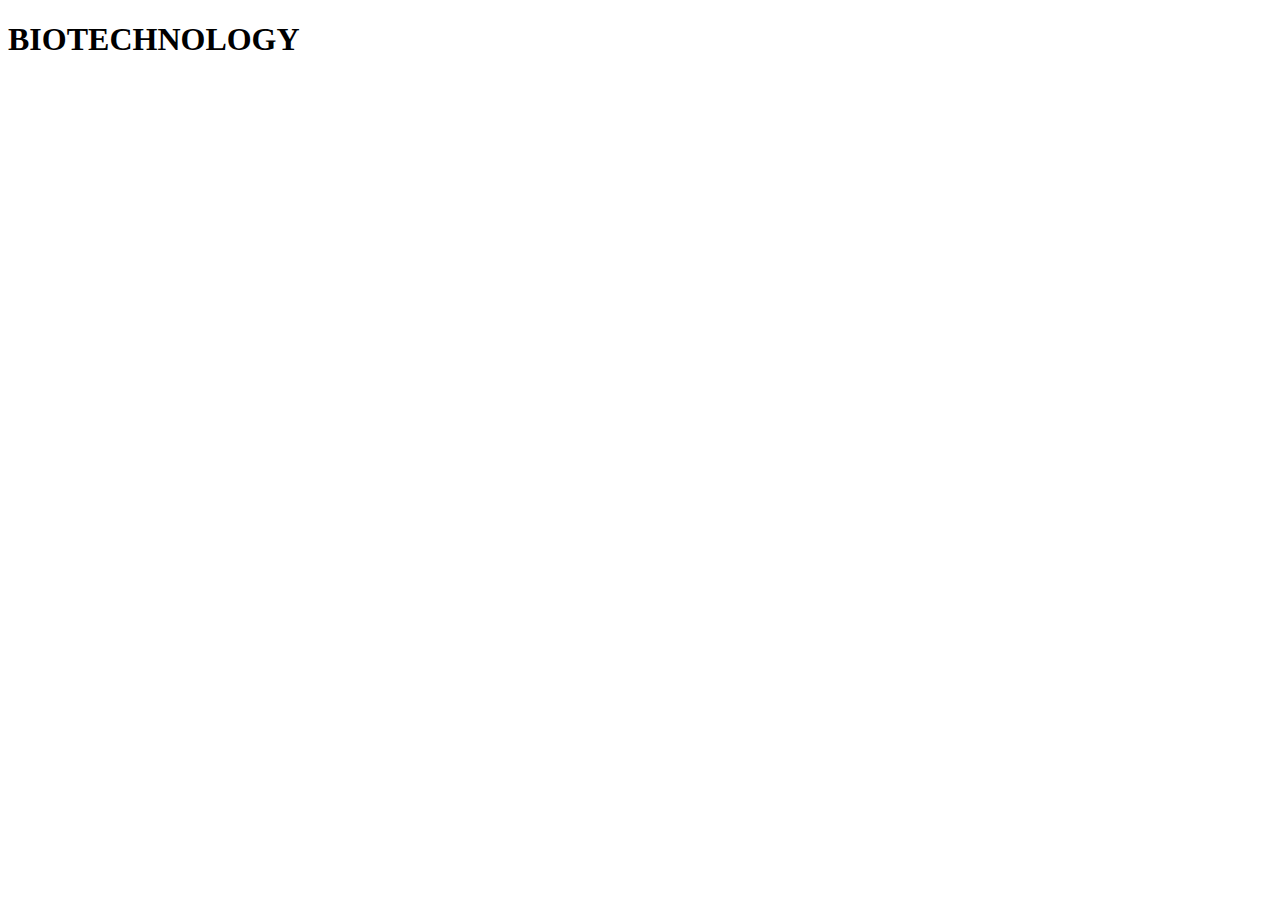
==== biotechnology.html @ 608ebaf4 "update main" ====
<!DOCTYPE html>
<html lang="en">
  <head>
    <meta charset="UTF-8" />
    <meta name="viewport" content="width=device-width, initial-scale=1.0" />
    <title>Document</title>
  </head>
  <body>
    <h1>BIOTECHNOLOGY</h1>
  </body>
</html>
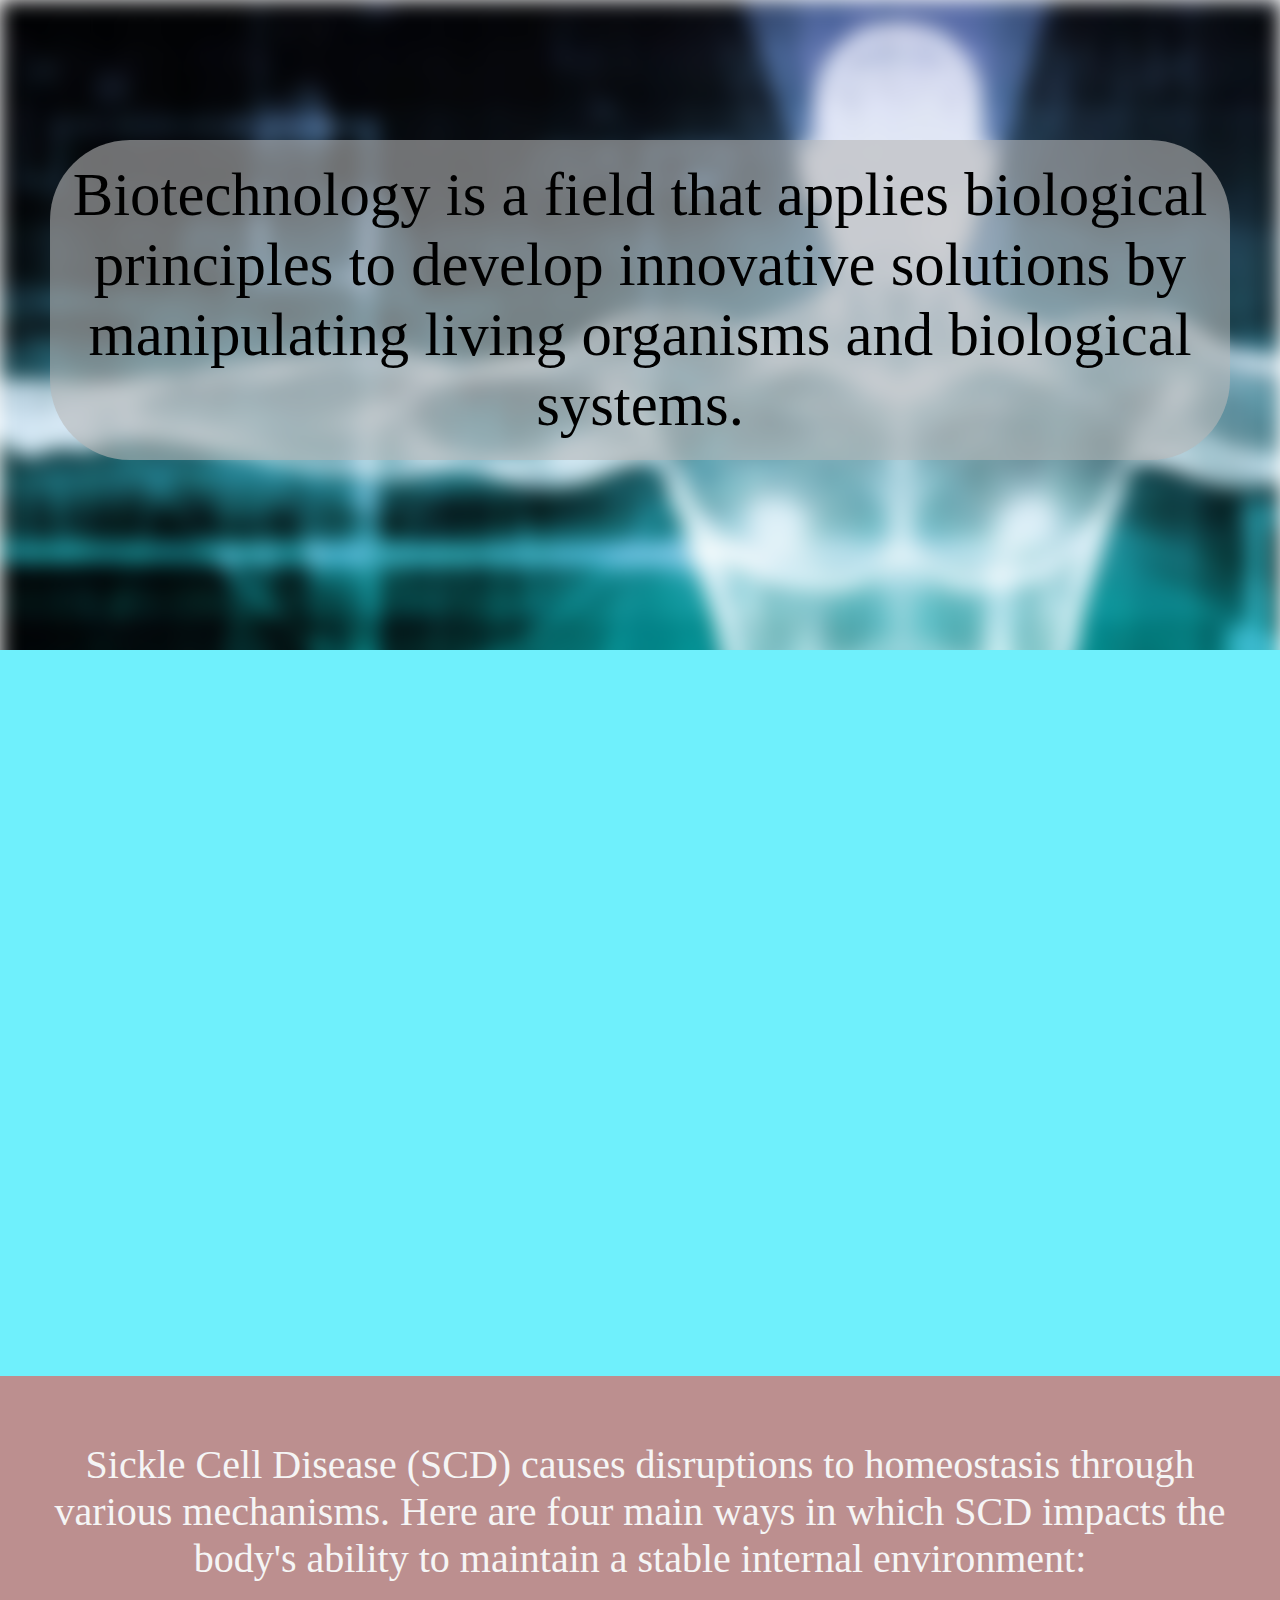
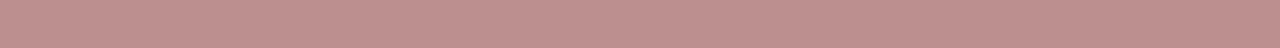
==== commit 085c3385: "Finish Home + More" ====
--- a/biotechnology.html
+++ b/biotechnology.html
@@ -3,9 +3,99 @@
   <head>
     <meta charset="UTF-8" />
     <meta name="viewport" content="width=device-width, initial-scale=1.0" />
-    <title>Document</title>
+    <title>Biotechnology</title>
+    <link rel="stylesheet" href="moreStyle.css" />
   </head>
   <body>
-    <h1>BIOTECHNOLOGY</h1>
+    <header id="main-header" class="hidden">
+      <div>
+        <a href="index.html"
+          ><img class="headerIcon" src="assets/logo.png" alt="header icon"
+        /></a>
+      </div>
+      <nav>
+        <a class="navbar" href="homeostasis.html">Homeostasis</a>
+        <a class="navbar" href="biotechnology.html">Biotechnology</a>
+        <a class="navbar" href="geneTherapy.html">Gene Therapy</a>
+      </nav>
+    </header>
+    <main>
+      <section id="section1" class="about">
+        <div class="background-image2"></div>
+        <div class="content">
+          <p class="about-text">
+            Biotechnology is a field that applies biological principles to
+            develop innovative solutions by manipulating living organisms and
+            biological systems.
+          </p>
+        </div>
+      </section>
+      <section class="visual1">
+        <h1 id="title1" class="title-text hidden1">HOMEOSTASIS EXAMPLES</h1>
+        <div class="visual-container">
+          <div class="visual-item reveal1">
+            <img src="assets/homeostasis1.png" alt="homeostasis1" />
+            <div class="visual-text1">
+              <h2>Thermal Homeostasis</h2>
+              <p>
+                <span>Purpose:</span> Maintaining a stable internal body
+                temperature. <br />
+                <span>Mechanisms:</span> Involves processes like sweating,
+                shivering, and vasodilation or vasoconstriction of blood
+                vessels.
+              </p>
+            </div>
+          </div>
+
+          <div class="visual-item reveal2">
+            <img src="assets/homeostasis2.png" alt="homeostasis2" />
+            <div class="visual-text2">
+              <h2>Blood Pressure Homeostasis</h2>
+              <p>
+                <span>Purpose:</span> Maintaining stable blood pressure within
+                arteries. <br />
+                <span>Mechanisms:</span> Regulated by the cardiovascular system,
+                involving the heart, blood vessels, and hormonal control.
+              </p>
+            </div>
+          </div>
+
+          <div class="visual-item reveal1">
+            <img src="assets/homeostasis3.png" alt="homeostasis3" />
+            <div class="visual-text1">
+              <h2>Blood Sugar Homeostasis</h2>
+              <p>
+                <span>Purpose:</span> Regulating glucose levels in the blood.
+                <br />
+                <span>Mechanisms:</span> Involves insulin and glucagon secretion
+                by the pancreas, as well as glucose uptake by cells.
+              </p>
+            </div>
+          </div>
+
+          <div class="visual-item reveal2">
+            <img src="assets/homeostasis4.png" alt="homeostasis4" />
+            <div class="visual-text2">
+              <h2>Thermal Homeostasis</h2>
+              <p>
+                <span>Purpose:</span> Maintaining stable levels of essential
+                nutrients in the body. <br />
+                <span>Mechanisms:</span> Controlled by factors like digestion,
+                absorption, and storage/release of nutrients.
+              </p>
+            </div>
+          </div>
+        </div>
+      </section>
+
+      <section class="scd-impact-info">
+        <p class="info-text">
+          Sickle Cell Disease (SCD) causes disruptions to homeostasis through
+          various mechanisms. Here are four main ways in which SCD impacts the
+          body's ability to maintain a stable internal environment:
+        </p>
+      </section>
+    </main>
+    <script src="moreScript.js"></script>
   </body>
 </html>
--- a/moreStyle.css
+++ b/moreStyle.css
@@ -0,0 +1,244 @@
+body {
+  margin: 0px;
+}
+header {
+  background-color: #f48c24;
+  padding-left: 10px;
+  position: fixed;
+  top: 0px;
+  left: 0px;
+  right: 0px;
+  height: 60px;
+  z-index: 1;
+  border-bottom: black solid;
+  transition: top 0.3s ease-in-out;
+}
+.headerIcon {
+  width: 400px;
+  margin: 0px;
+  position: absolute;
+}
+.navbar {
+  text-decoration: none;
+  color: black;
+  padding: 15px;
+  margin: 5px 10px 0px 10px;
+  float: left;
+  background-color: #f9be84;
+  border-radius: 20%;
+}
+.navbar:hover {
+  background-color: #f6c89a;
+}
+nav {
+  position: absolute;
+  right: 15px;
+  display: flex;
+  flex-direction: row;
+}
+section {
+  margin: 0px;
+}
+.hidden {
+  top: -100px;
+}
+.hidden1 {
+  opacity: 0;
+}
+.about {
+  height: 650px;
+  z-index: -1;
+}
+.content {
+  display: flex;
+  align-items: center;
+  justify-content: center;
+  height: 600px;
+}
+.about-text {
+  text-align: center;
+  font-size: 380%;
+  font-family: cursive;
+  color: black;
+  margin: 50px;
+  padding: 20px;
+  background-color: rgba(184, 184, 184, 0.6);
+  border-radius: 80px;
+}
+.background-image1 {
+  display: flex;
+  justify-content: center;
+  position: absolute;
+  top: 0;
+  left: 0;
+  width: 100%;
+  height: 100%;
+  background-image: url(assets/background-img1.jpg); /* Replace 'your-image.jpg' with your image file path */
+  background-size: cover;
+  filter: blur(10px); /* Adjust the blur intensity as needed */
+  z-index: -1;
+  margin-bottom: 5px;
+}
+.background-image2 {
+  display: flex;
+  justify-content: center;
+  position: absolute;
+  top: 0;
+  left: 0;
+  width: 100%;
+  height: 100%;
+  background-image: url(assets/background-img2.jpeg); /* Replace 'your-image.jpg' with your image file path */
+  background-size: cover;
+  filter: blur(10px); /* Adjust the blur intensity as needed */
+  z-index: -1;
+  margin-bottom: 5px;
+}
+.background-image3 {
+  display: flex;
+  justify-content: center;
+  position: absolute;
+  top: 0;
+  left: 0;
+  width: 100%;
+  height: 100%;
+  background-image: url(assets/background-img3.avif); /* Replace 'your-image.jpg' with your image file path */
+  background-size: cover;
+  filter: blur(10px); /* Adjust the blur intensity as needed */
+  z-index: -1;
+  margin-bottom: 5px;
+}
+.content {
+  text-align: center;
+  color: white;
+}
+.visual {
+  height: 700px;
+  background-color: rgb(125, 252, 111);
+  padding: 1%;
+}
+.visual1 {
+  height: 700px;
+  background-color: rgb(111, 240, 252);
+  padding: 1%;
+}
+.visual-container {
+  display: flex;
+  justify-content: space-around;
+  flex-wrap: wrap;
+  gap: 30px;
+}
+.visual-container img {
+  border-radius: 20px;
+  display: block;
+}
+.reveal1 {
+  transform: translateX(-150px);
+  opacity: 0;
+  transition: all 2s;
+}
+.reveal2 {
+  transform: translateX(150px);
+  opacity: 0;
+  transition: all 2s;
+}
+.visual-text1 {
+  position: absolute;
+  top: 13%;
+  left: 2%;
+  max-width: 50%;
+  background-color: rgba(
+    28,
+    69,
+    24,
+    0.8
+  ); /* Adjust the background color and opacity */
+  padding: 2%;
+  text-align: left;
+  color: #fff; /* Adjust the text color */
+  border-radius: 5%;
+}
+.visual-text2 {
+  position: absolute;
+  top: 13%;
+  right: 2%;
+  max-width: 50%;
+  background-color: rgba(
+    28,
+    69,
+    24,
+    0.8
+  ); /* Adjust the background color and opacity */
+  padding: 2%;
+  text-align: right;
+  color: #fff; /* Adjust the text color */
+  border-radius: 5%;
+}
+span {
+  font-weight: bolder;
+}
+.visual-item {
+  position: relative;
+  width: auto;
+  max-width: 1440px; /* Adjust the max-width as needed */
+}
+.active2 {
+  transform: translateX(0px);
+  opacity: 1;
+}
+.scd-impact-info {
+  background-color: rosybrown;
+  top: 0;
+  padding: 2%;
+}
+.scd-impact {
+  background-color: rgb(160, 97, 97);
+  top: 0;
+  padding: 2% 5% 5% 5%;
+}
+.info-text {
+  text-align: center;
+  font-size: 250%;
+  color: whitesmoke;
+}
+.visual-text3 {
+  position: absolute;
+  top: 13%;
+  left: 2%;
+  max-width: 50%;
+  background-color: rgba(
+    69,
+    24,
+    24,
+    0.8
+  ); /* Adjust the background color and opacity */
+  padding: 2%;
+  text-align: left;
+  color: #fff; /* Adjust the text color */
+  border-radius: 5%;
+}
+.visual-text4 {
+  position: absolute;
+  top: 13%;
+  right: 2%;
+  max-width: 50%;
+  background-color: rgba(
+    69,
+    24,
+    24,
+    0.8
+  ); /* Adjust the background color and opacity */
+  padding: 2%;
+  text-align: right;
+  color: #fff; /* Adjust the text color */
+  border-radius: 5%;
+}
+.title-text {
+  text-align: center;
+  font-size: 200%;
+  font-family: cursive;
+  font-weight: bolder;
+}
+.source {
+  height: 600px;
+  background-color: rgb(45, 108, 24);
+}
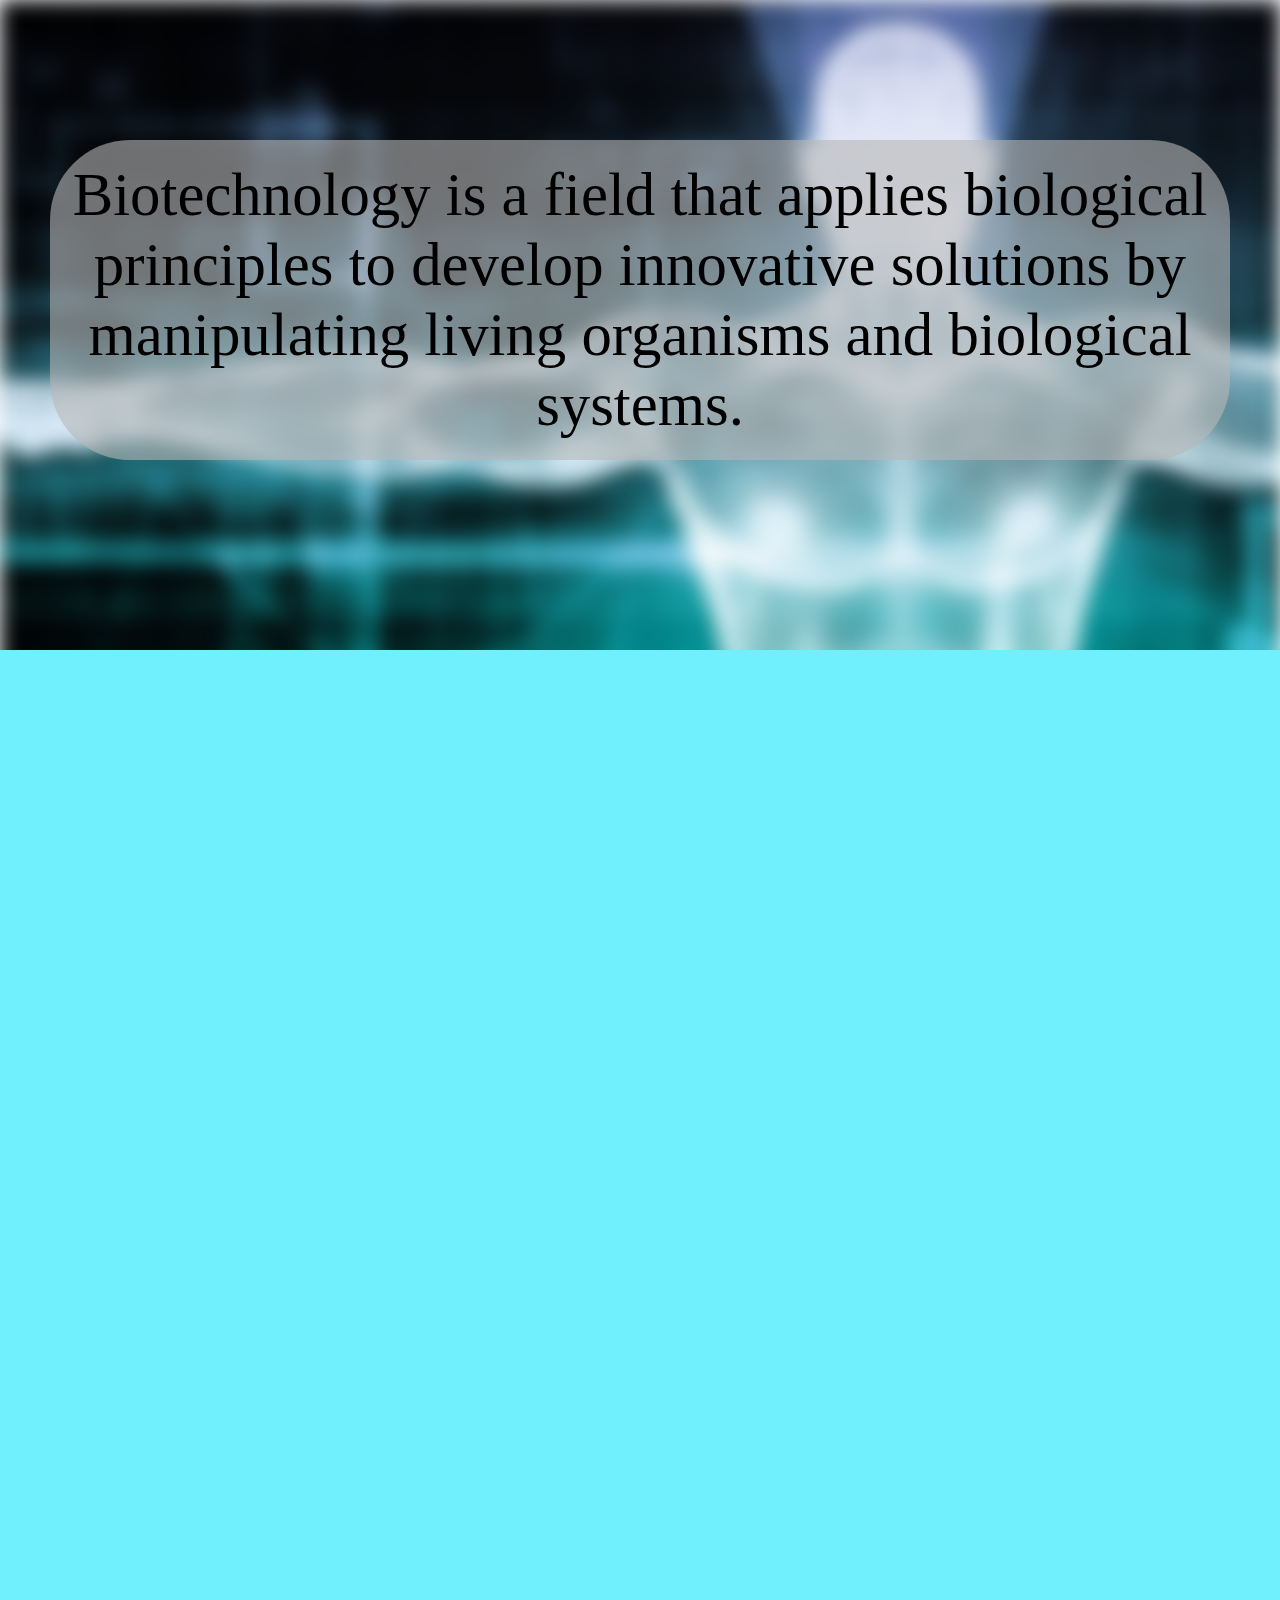
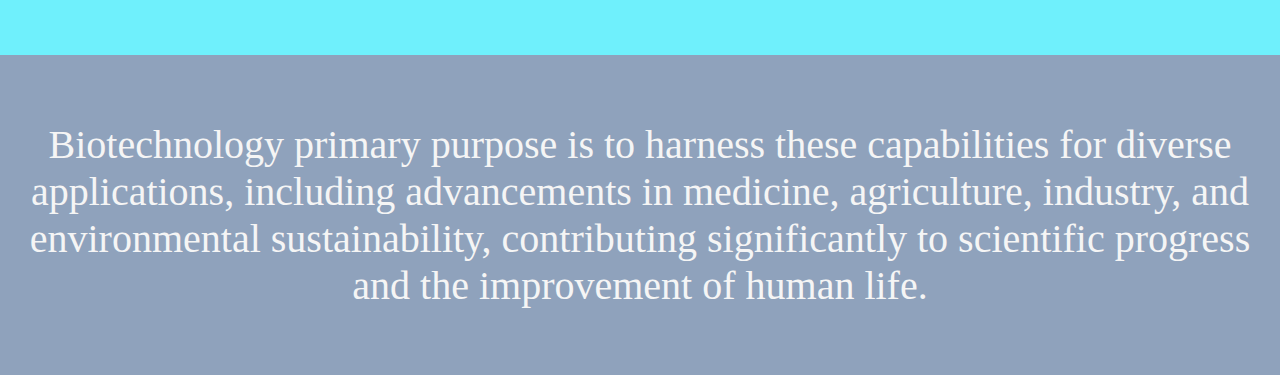
==== commit fd99c0bb: "Update Pages" ====
--- a/biotechnology.html
+++ b/biotechnology.html
@@ -31,68 +31,82 @@
         </div>
       </section>
       <section class="visual1">
-        <h1 id="title1" class="title-text hidden1">HOMEOSTASIS EXAMPLES</h1>
+        <h1 id="title1" class="title-text hidden1">BIOTECHNOLOGY EXAMPLES</h1>
         <div class="visual-container">
           <div class="visual-item reveal1">
-            <img src="assets/homeostasis1.png" alt="homeostasis1" />
+            <img src="assets/biotech1.png" alt="homeostasis1" />
             <div class="visual-text1">
-              <h2>Thermal Homeostasis</h2>
+              <h2>Insulin Production</h2>
               <p>
-                <span>Purpose:</span> Maintaining a stable internal body
-                temperature. <br />
-                <span>Mechanisms:</span> Involves processes like sweating,
-                shivering, and vasodilation or vasoconstriction of blood
-                vessels.
+                Biotechnology creates insulin using genetically modified
+                bacteria or yeast for diabetes treatment.
               </p>
             </div>
           </div>
 
           <div class="visual-item reveal2">
-            <img src="assets/homeostasis2.png" alt="homeostasis2" />
+            <img src="assets/biotech2.png" alt="homeostasis2" />
             <div class="visual-text2">
-              <h2>Blood Pressure Homeostasis</h2>
+              <h2>Genetic Modification of Crops</h2>
               <p>
-                <span>Purpose:</span> Maintaining stable blood pressure within
-                arteries. <br />
-                <span>Mechanisms:</span> Regulated by the cardiovascular system,
-                involving the heart, blood vessels, and hormonal control.
+                Biotechnology enhances crops with traits like pest resistance
+                and improved nutrition.
               </p>
             </div>
           </div>
 
           <div class="visual-item reveal1">
-            <img src="assets/homeostasis3.png" alt="homeostasis3" />
+            <img src="assets/biotech3.png" alt="homeostasis3" />
             <div class="visual-text1">
-              <h2>Blood Sugar Homeostasis</h2>
+              <h2>CRISPR-Cas9 Gene Editing</h2>
               <p>
-                <span>Purpose:</span> Regulating glucose levels in the blood.
-                <br />
-                <span>Mechanisms:</span> Involves insulin and glucagon secretion
-                by the pancreas, as well as glucose uptake by cells.
+                This technology allows precise DNA modification for treating
+                genetic disorders and advancing research.
               </p>
             </div>
           </div>
 
           <div class="visual-item reveal2">
-            <img src="assets/homeostasis4.png" alt="homeostasis4" />
+            <img src="assets/biotech4.png" alt="homeostasis4" />
             <div class="visual-text2">
-              <h2>Thermal Homeostasis</h2>
+              <h2>Monoclonal Antibody Production</h2>
               <p>
-                <span>Purpose:</span> Maintaining stable levels of essential
-                nutrients in the body. <br />
-                <span>Mechanisms:</span> Controlled by factors like digestion,
-                absorption, and storage/release of nutrients.
+                Biotechnology produces vital antibodies for treating diseases
+                like cancer.
+              </p>
+            </div>
+          </div>
+
+          <div class="visual-item reveal1">
+            <img src="assets/biotech5.png" alt="homeostasis4" />
+            <div class="visual-text1">
+              <h2>Bioremediation</h2>
+              <p>
+                Microorganisms are employed in biotechnology to clean up
+                environmental pollutants sustainably.
+              </p>
+            </div>
+          </div>
+
+          <div class="visual-item reveal2">
+            <img src="assets/biotech6.png" alt="homeostasis4" />
+            <div class="visual-text2">
+              <h2>Biofuel Production</h2>
+              <p>
+                Biotechnology contributes to eco-friendly biofuel development,
+                such as ethanol and biodiesel.
               </p>
             </div>
           </div>
         </div>
       </section>
 
-      <section class="scd-impact-info">
+      <section class="scd-impact-info1">
         <p class="info-text">
-          Sickle Cell Disease (SCD) causes disruptions to homeostasis through
-          various mechanisms. Here are four main ways in which SCD impacts the
-          body's ability to maintain a stable internal environment:
+          Biotechnology primary purpose is to harness these capabilities for
+          diverse applications, including advancements in medicine, agriculture,
+          industry, and environmental sustainability, contributing significantly
+          to scientific progress and the improvement of human life.
         </p>
       </section>
     </main>
--- a/moreStyle.css
+++ b/moreStyle.css
@@ -1,5 +1,6 @@
 body {
-  margin: 0px;
+  margin: 0;
+  padding: 0;
 }
 header {
   background-color: #f48c24;
@@ -112,12 +113,12 @@
   color: white;
 }
 .visual {
-  height: 700px;
+  height: auto;
   background-color: rgb(125, 252, 111);
   padding: 1%;
 }
 .visual1 {
-  height: 700px;
+  height: auto;
   background-color: rgb(111, 240, 252);
   padding: 1%;
 }
@@ -147,9 +148,9 @@
   left: 2%;
   max-width: 50%;
   background-color: rgba(
-    28,
-    69,
-    24,
+    65,
+    65,
+    65,
     0.8
   ); /* Adjust the background color and opacity */
   padding: 2%;
@@ -163,9 +164,9 @@
   right: 2%;
   max-width: 50%;
   background-color: rgba(
-    28,
-    69,
-    24,
+    65,
+    65,
+    65,
     0.8
   ); /* Adjust the background color and opacity */
   padding: 2%;
@@ -190,6 +191,11 @@
   top: 0;
   padding: 2%;
 }
+.scd-impact-info1 {
+  background-color: rgb(143, 162, 188);
+  top: 0;
+  padding: 2%;
+}
 .scd-impact {
   background-color: rgb(160, 97, 97);
   top: 0;
@@ -199,38 +205,6 @@
   text-align: center;
   font-size: 250%;
   color: whitesmoke;
-}
-.visual-text3 {
-  position: absolute;
-  top: 13%;
-  left: 2%;
-  max-width: 50%;
-  background-color: rgba(
-    69,
-    24,
-    24,
-    0.8
-  ); /* Adjust the background color and opacity */
-  padding: 2%;
-  text-align: left;
-  color: #fff; /* Adjust the text color */
-  border-radius: 5%;
-}
-.visual-text4 {
-  position: absolute;
-  top: 13%;
-  right: 2%;
-  max-width: 50%;
-  background-color: rgba(
-    69,
-    24,
-    24,
-    0.8
-  ); /* Adjust the background color and opacity */
-  padding: 2%;
-  text-align: right;
-  color: #fff; /* Adjust the text color */
-  border-radius: 5%;
 }
 .title-text {
   text-align: center;
